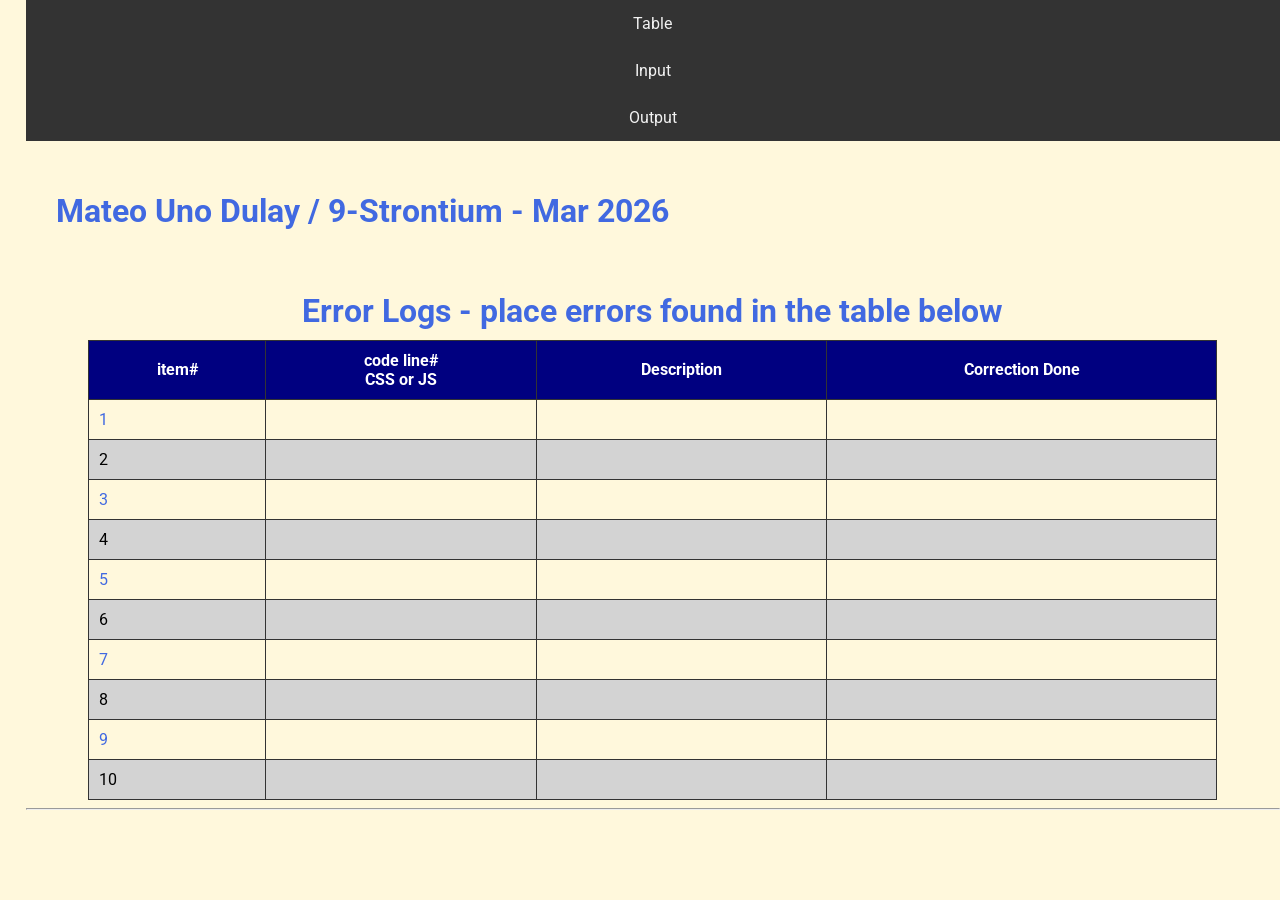
==== errorlogs_dulay.html @ 69ce1526 "asdasd" ====
<!DOCTYPE html>
<html>
<head>
  <meta charset="utf-8">
  <meta name="viewport" content="width=device-width">
  <meta name="author" content="Sir Roy/Al Mendoza">
  <meta name="description" content="testing and debugging">
  <meta name="keywords" content="testing and debugging">
  <title>CS3 </title>
  <link href="style.css" rel="stylesheet" type="text/css" />
  <link rel="preconnect" href="https://fonts.googleapis.com">
  <link rel="preconnect" href="https://fonts.gstatic.com" crossorigin>
  <link href="https://fonts.googleapis.com/css2?family=Open+Sans&family=Poppins:wght@300&family=Roboto&display=swap" rel="stylesheet">
  <link rel="icon" type="image/x-icon" href="images/favicon.ico">

  <style>
    tr:nth-child(1) ~ tr:nth-child(odd) {
      background-color: lightgray;
      color: black;
    }
    td, th {
      padding: 10px;
    }
    table {
      width: 90%;
      margin: 0 auto;
    }
    caption {
      font-size: 2em;
      font-weight: bold;
      padding: 10px;
    }
    
  </style>
</head>

<body>
  <header>
    <nav>
      <a href="index.html#start">Table</a>
      <a href="index.html#input">Input</a>
      <a href="index.html#output">Output</a>
    </nav>
    
    <h1 style="padding: 30px">Mateo Uno Dulay / 9-Strontium  - Mar 2026 </h1>
  </header>

  <section id="table">
    <table> 
      <caption> Error Logs - place errors found in the table below</caption>
      <tr class="rColor">
        <th> item# </th> 
        <th> code line#<br/>CSS or JS </th> 
        <th> Description</th>
        <th> Correction Done</th>
      </tr>
      <tr>
        <td> 1 </td> 
        <td> </td> 
        <td> </td>
        <td> </td>
      </tr>
      <tr>
        <td> 2 </td> 
        <td> </td> 
        <td> </td>
        <td> </td>
      </tr>
      <tr>
        <td> 3 </td> 
        <td> </td> 
        <td> </td>
        <td> </td>
      </tr>
      <tr>
        <td> 4 </td> 
        <td> </td> 
        <td> </td>
        <td> </td>
      </tr>
      <tr>
        <td> 5 </td> 
        <td> </td> 
        <td> </td>
        <td> </td>
      </tr>
      <tr>
        <td> 6 </td> 
        <td> </td> 
        <td> </td>
        <td> </td>
      </tr>
      <tr>
        <td> 7 </td> 
        <td> </td> 
        <td> </td>
        <td> </td>
      </tr>
      <tr>
        <td> 8 </td> 
        <td> </td> 
        <td> </td>
        <td> </td>
      </tr>
      <tr>
        <td> 9 </td> 
        <td> </td> 
        <td> </td>
        <td> </td>
      </tr>
      <tr>
        <td> 10 </td> 
        <td> </td> 
        <td> </td>
        <td> </td>
      </tr>
     
    </table>
    <hr>
  </section>
 
</body>

</html>
---- style.css ----
html {
  height: 100%;
  width: 100%;
}

body{
  font-family: 'Open Sans', sans-serif;
  font-family: 'Poppins', sans-serif;
  font-family: 'Roboto', sans-serif;
  background-color: cornsilk;
  color:royalblue;
  padding: 0;
  margin: 0;
}

section, header {
  padding-left: 2%;
}

/*---- CSS to control the navigation bar --- 
Requirements for the navigation:
- Navigation should all be on one line only and located on the first line of the browser and will not scroll with the rest of the content.  
- There should also a hover effect on each of the links to change background and foreground color.
*/
nav {
    width: 100%;
    background-color: #333;
}

nav a {
    display: block;
    color: #f2f2f2;
    text-align: center;
    padding: 14px 20px;
    text-decoration: none;
}

nav a :hover {
    background-color: #ddd;
    color: black;
}

/*------ to control coordinatePlane, the location of the small red box  --------*/
#coordinatePlane {
    position: relative;
    height: 400px;
    width: 400px;
    border: 1px solid black;
}
.point {
    height: 10px;
    width: 10px;
    background-color: red;
}
.axis {
    position: absolute;
    background-color: black;
}

#xAxis {
    left: 0;
    top: 200px;
    width: 100%;
    height: 1px;
}
#yAxis {
    left: 200px;
    bottom: 0;
    width: 1px;
    height: 100%;
}


/* --- CSS for documenting process in the table in the errorlogs.html --*/
table{
  border-collapse: collapse;
}

th, td, tr{
  padding: 5px;
  border: 1px solid #333;  
}

.rColor {
  background-color: navy;
  color: white;
}
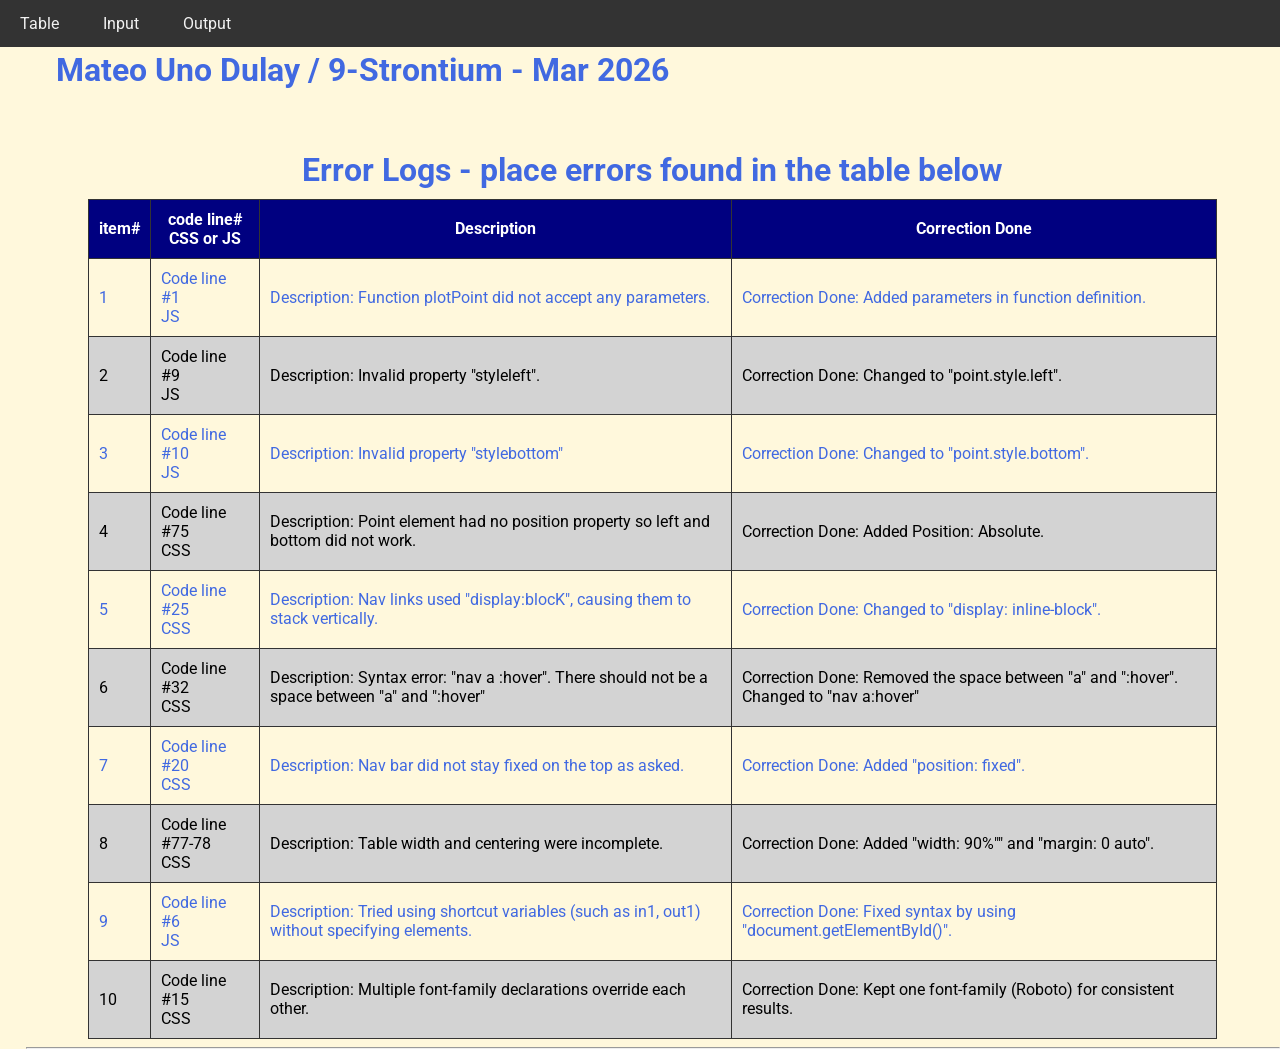
==== commit aa6fc7e2: "final commit ! :D" ====
--- a/errorlogs_dulay.html
+++ b/errorlogs_dulay.html
@@ -3,16 +3,15 @@
 <head>
   <meta charset="utf-8">
   <meta name="viewport" content="width=device-width">
-  <meta name="author" content="Sir Roy/Al Mendoza">
+  <meta name="author" content="Mateo Uno Dulay">
   <meta name="description" content="testing and debugging">
   <meta name="keywords" content="testing and debugging">
-  <title>CS3 </title>
+  <title>CS3</title>
   <link href="style.css" rel="stylesheet" type="text/css" />
   <link rel="preconnect" href="https://fonts.googleapis.com">
   <link rel="preconnect" href="https://fonts.gstatic.com" crossorigin>
   <link href="https://fonts.googleapis.com/css2?family=Open+Sans&family=Poppins:wght@300&family=Roboto&display=swap" rel="stylesheet">
-  <link rel="icon" type="image/x-icon" href="images/favicon.ico">
-
+  <link rel="icon" type="image/x-icon" href="images/goldshipsprite.jfif">
   <style>
     tr:nth-child(1) ~ tr:nth-child(odd) {
       background-color: lightgray;
@@ -56,63 +55,63 @@
       </tr>
       <tr>
         <td> 1 </td> 
-        <td> </td> 
-        <td> </td>
-        <td> </td>
+        <td>Code line #1 <br> JS </td> 
+        <td>Description: Function plotPoint did not accept any parameters.</td>
+        <td>Correction Done: Added parameters in function definition.</td>
       </tr>
       <tr>
         <td> 2 </td> 
-        <td> </td> 
-        <td> </td>
-        <td> </td>
+        <td>Code line #9 <br> JS </td> 
+        <td>Description: Invalid property "styleleft".</td>
+        <td>Correction Done: Changed to "point.style.left".</td>
       </tr>
       <tr>
         <td> 3 </td> 
-        <td> </td> 
-        <td> </td>
-        <td> </td>
+        <td>Code line #10 <br> JS </td> 
+        <td>Description: Invalid property "stylebottom"</td>
+        <td>Correction Done: Changed to "point.style.bottom".</td>
       </tr>
       <tr>
         <td> 4 </td> 
-        <td> </td> 
-        <td> </td>
-        <td> </td>
+        <td>Code line #75 <br> CSS </td> 
+        <td>Description: Point element had no position property so left and bottom did not work.</td>
+        <td>Correction Done: Added Position: Absolute.</td>
       </tr>
       <tr>
         <td> 5 </td> 
-        <td> </td> 
-        <td> </td>
-        <td> </td>
+        <td>Code line #25 <br> CSS </td> 
+        <td>Description: Nav links used "display:blocK", causing them to stack vertically.</td>
+        <td>Correction Done: Changed to "display: inline-block".</td>
       </tr>
       <tr>
         <td> 6 </td> 
-        <td> </td> 
-        <td> </td>
-        <td> </td>
+        <td>Code line #32 <br> CSS </td> 
+        <td>Description: Syntax error: "nav a :hover". There should not be a space between "a" and ":hover"</td>
+        <td>Correction Done: Removed the space between "a" and ":hover". Changed to "nav a:hover"</td>
       </tr>
       <tr>
         <td> 7 </td> 
-        <td> </td> 
-        <td> </td>
-        <td> </td>
+        <td>Code line #20 <br> CSS </td> 
+        <td>Description: Nav bar did not stay fixed on the top as asked.</td>
+        <td>Correction Done: Added "position: fixed".</td>
       </tr>
       <tr>
-        <td> 8 </td> 
-        <td> </td> 
-        <td> </td>
-        <td> </td>
+        <td> 8 </td>  
+        <td>Code line #77-78 <br> CSS </td> 
+        <td>Description: Table width and centering were incomplete.</td>
+        <td>Correction Done: Added "width: 90%"" and "margin: 0 auto".</td>
       </tr>
       <tr>
         <td> 9 </td> 
-        <td> </td> 
-        <td> </td>
-        <td> </td>
+        <td>Code line #6 <br> JS </td> 
+        <td>Description: Tried using shortcut variables (such as in1, out1) without specifying elements.</td>
+        <td>Correction Done: Fixed syntax by using "document.getElementById()".</td>
       </tr>
       <tr>
         <td> 10 </td> 
-        <td> </td> 
-        <td> </td>
-        <td> </td>
+        <td>Code line #15 <br> CSS </td> 
+        <td>Description: Multiple font-family declarations override each other.</td>
+        <td>Correction Done: Kept one font-family (Roboto) for consistent results.</td>
       </tr>
      
     </table>
--- a/style.css
+++ b/style.css
@@ -1,9 +1,11 @@
-html {
+html
+{
   height: 100%;
   width: 100%;
 }
 
-body{
+body
+{
   font-family: 'Open Sans', sans-serif;
   font-family: 'Poppins', sans-serif;
   font-family: 'Roboto', sans-serif;
@@ -13,7 +15,8 @@
   margin: 0;
 }
 
-section, header {
+header, section
+{
   padding-left: 2%;
 }
 
@@ -22,48 +25,64 @@
 - Navigation should all be on one line only and located on the first line of the browser and will not scroll with the rest of the content.  
 - There should also a hover effect on each of the links to change background and foreground color.
 */
-nav {
+nav
+{
     width: 100%;
     background-color: #333;
+    position: fixed;
+    top: 0;
+    left: 0;
+    z-index: 1000;
 }
 
-nav a {
-    display: block;
+nav a
+{
+    display: inline-block;
     color: #f2f2f2;
     text-align: center;
     padding: 14px 20px;
     text-decoration: none;
 }
 
-nav a :hover {
+nav a:hover
+{
     background-color: #ddd;
     color: black;
 }
 
 /*------ to control coordinatePlane, the location of the small red box  --------*/
-#coordinatePlane {
+#coordinatePlane
+{
     position: relative;
     height: 400px;
     width: 400px;
     border: 1px solid black;
+    margin-bottom: 20px;
+    background-color: white;
 }
-.point {
+.point
+{
+    position: absolute;
     height: 10px;
     width: 10px;
     background-color: red;
 }
-.axis {
+.axis
+{
     position: absolute;
     background-color: black;
 }
 
-#xAxis {
+#xAxis
+{
     left: 0;
     top: 200px;
     width: 100%;
     height: 1px;
 }
-#yAxis {
+
+#yAxis
+{
     left: 200px;
     bottom: 0;
     width: 1px;
@@ -72,11 +91,15 @@
 
 
 /* --- CSS for documenting process in the table in the errorlogs.html --*/
-table{
+table
+{
   border-collapse: collapse;
+  width: 90%;
+  margin: 0 auto;
 }
 
-th, td, tr{
+th, td
+{
   padding: 5px;
   border: 1px solid #333;  
 }
